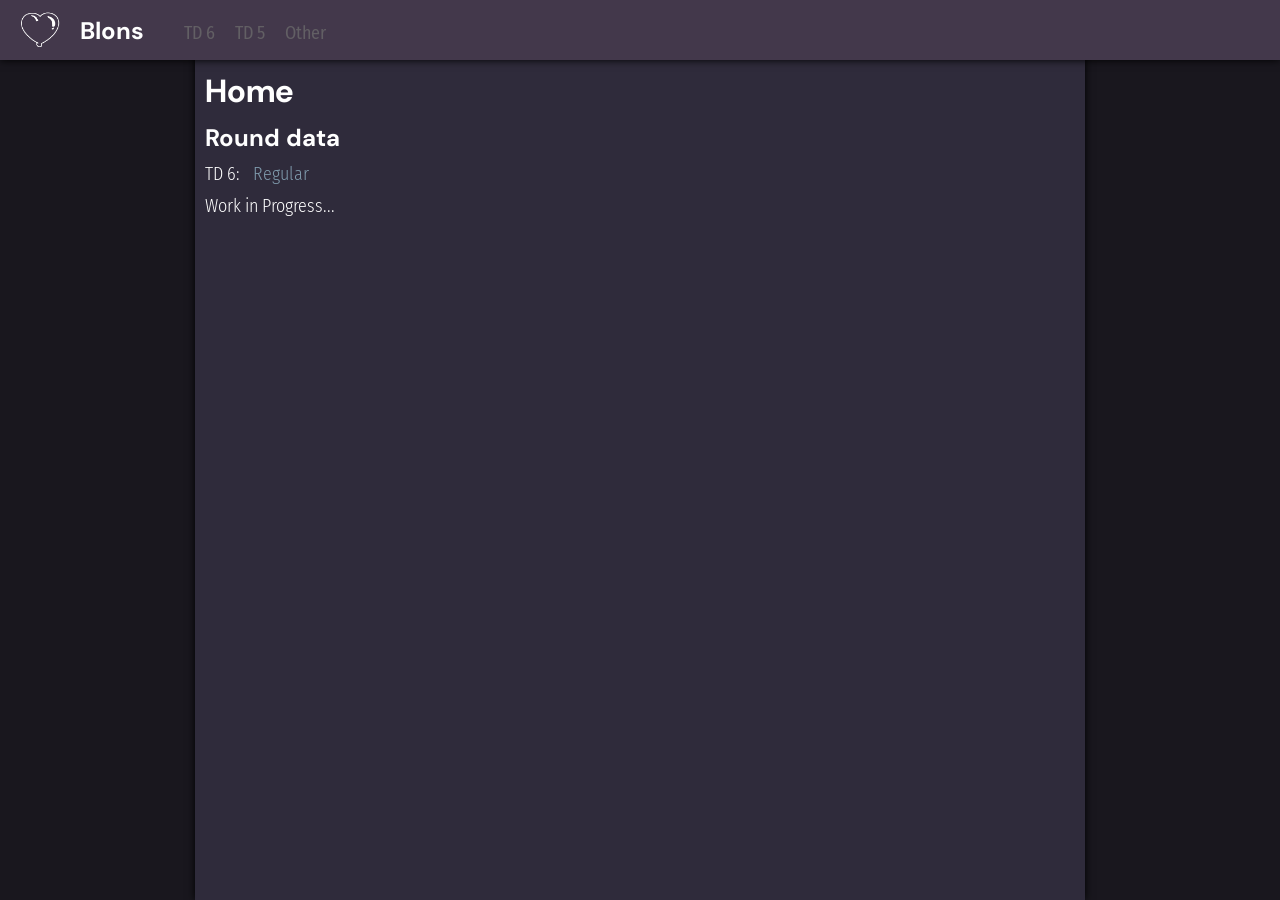
==== index.html @ eaadc0d8 "Update 5" ====
<!DOCTYPE html>
<html lang="en">
<head>
    <meta charset="UTF-8">
    <meta http-equiv="X-UA-Compatible" content="IE=edge">
    <meta name="viewport" content="width=device-width, initial-scale=1.0">
    <title>Home - Blons</title>
    <link rel="shortcut icon" href="/img/favicon.ico" type="image/x-icon">
    <link rel="stylesheet" href="/style.css">
    <!-- <link rel="preconnect" href="https://fonts.googleapis.com">
    <link rel="preconnect" href="https://fonts.gstatic.com" crossorigin> -->
    <link href="https://fonts.googleapis.com/css2?family=DM+Sans:wght@400;700&family=Fira+Mono&family=Fira+Sans+Condensed:wght@300&display=swap" rel="stylesheet">
    <link href="https://fonts.googleapis.com/icon?family=Material+Icons" rel="stylesheet">
</head>
<body class="dark">
    <nav>
        <a href="/" id="logo"></a>
        <a href="/" id="title">Blons</a>
        <a id="separator" class="navbar locked">TD 6</a>
        <a class="navbar locked">TD 5</a>
        <a class="navbar locked">Other</a>
        <a id="themebutton" class="navbar theme">
            <span class="material-icons">
                dark_mode
            </span>
        </a>
        <div id="themeselector" class="hideselector">
            <button id="closemenu">
                Close menu
            </button>
            <button id="darktheme">
                Dark theme
            </button>
            <button id="lighttheme">
                Light theme
            </button>
            <button id="contrasttheme">
                High contrast theme
            </button>
        </div>
    </nav>
    <script src="/dark.js"></script>
    <main>
        <h1>Home</h1>
        <h2>Round data</h2>
        <p>TD 6: &nbsp; <a href="/td6/regular">Regular</a></p>
        <p>Work in Progress...</p>
        <!-- <footer></footer> -->
    </main>
    <!-- <script src="/span.js"></script> -->
</body>
</html>
---- style.css ----
/* Generic */

:root {
    --navheight: 60px;
    --tilemin: 100px;
}

.dark {
    --bg1: #19171E;
    --bg2: #2f2b3b;
    --bg3: #43384b;
    --item: #43384b;
    --text: white;
    --title: white;
    --locked: #625f64;
    --link: #7F9AAC;
    --shadow: black;
    --shadow-soft: #19171E;
    --red: #E55B5B;
    --detail: #43384b;
    --main-shadow: 8px;
    --soft-shadow: 6px;
    --icon-filter: none;
    --hcborder: none;
}

.light {
    --bg1: #ccc;
    --bg2: #eee;
    --bg3: #d7c2e5;
    --item: white;
    --text: #545454;
    --title: #545454;
    --locked: #625f64;
    --link: #466478;
    --shadow: black;
    --shadow-soft: grey;
    --red: #E55B5B;
    --detail: #bbb;
    --main-shadow: 8px;
    --soft-shadow: 6px;
    --icon-filter: brightness(0.333);
    --hcborder: none;
}

.contrast {
    --bg1: white;
    --bg2: white;
    --bg3: #19171E;
    --item: white;
    --text: black;
    --title: white;
    --locked: #f55;
    --link: #466478;
    --shadow: black;
    --shadow-soft: grey;
    --red: #E55B5B;
    --detail: #444;
    --main-shadow: 0px;
    --soft-shadow: 0px;
    --icon-filter: none;
    --hcborder: 2px;
}

body {
    background-color: var(--bg1);
    margin: 0;
}

/* Navbar */

@keyframes color-rotate {
    from {
        filter: hue-rotate(0deg);
    }

    to {
        filter: hue-rotate(360deg);
    }
}

nav {
    width: 100%;
    height: var(--navheight);
    background-color: var(--bg3);
    box-shadow: 0 0 var(--main-shadow) var(--shadow);
    z-index: 999;
    position: fixed;
    display: flex;
    align-items: center;
}

nav > a {
    text-decoration: none;
}

#logo {
    height: 40px;
    width: 40px;
    margin: 0 20px;
    background-image: url(img/logo.png);
    filter: var(--icon-filter);
    background-size: 40px;
}

#logo:hover {
    background-image: url(img/logo_color.png);
    animation: color-rotate 6s linear 0ms infinite;
}

#title {
    font-family: 'DM Sans', sans-serif;
    font-weight: 700;
    font-size: x-large;
    margin: 0 40px 0 0;
    text-decoration: none;
    color: var(--title);
}

#title:hover, nav > a:hover {
    text-decoration: underline;
}

nav > a {
    font-size: large;
    margin: 5px 20px 0 0;
    font-family: 'Fira Sans Condensed', sans-serif;
    color: var(--title);
    cursor: pointer;
}

#separator {
    margin-left: auto;
}

.locked {
    cursor: not-allowed;
    color: var(--locked);
}

#themebutton {
    user-select: none;
}

#themeselector {
    position: absolute;
    width: 300px;
    height: 200px;
    top: calc(20px + var(--navheight));
    right: 20px;
    background-color: var(--bg3);
    z-index: 2;
    border-radius: 6px;
    box-shadow: 0 0 var(--soft-shadow) var(--shadow-soft);
    display: flex;
    flex-direction: column;
    outline: solid var(--hcborder) var(--bg3);
}

#themeselector * {
    font-family: 'Fira Sans Condensed', sans-serif;
    font-weight: 300;
    color: var(--text);
    font-size: large;
}

#themeselector > button {
    width: 100%;
    height: 25%;
    display: flex;
    justify-content: center;
    align-items: center;
    border: 0;
    cursor: pointer;
}

#themeselector > button > p {
    margin: 0;
    vertical-align: middle;
}

#closemenu {
    background-color: #E55B5B;
    color: var(--text);
    border-top-right-radius: 6px;
    border-top-left-radius: 6px;
}

#darktheme {
    background-color: #43384b;
    color: white;
}

#lighttheme {
    background-color: #eee;
    color: #545454;
}

#contrasttheme {
    background-color: white;
    color: black;
    border-bottom-right-radius: 6px;
    border-bottom-left-radius: 6px;
}

.hideselector {
    opacity: 0;
}

.showselector {
    opacity: 1;
}

/* Body */

main {
    padding-top: var(--navheight);
    width: min(890px, 100%);
    margin: auto;
    background-color: var(--bg2);
    box-shadow: 0 0 var(--main-shadow) var(--shadow);
    min-height: calc(100vh - var(--navheight));
    display: flex;
    flex-direction: column;
    outline: solid var(--hcborder) var(--bg3);
}

main * {
    font-family: 'Fira Sans Condensed', sans-serif;
    font-weight: 300;
    color: var(--text);
    font-size: large;
}

h1, h2, .detail {
    margin: 0;
    padding: 10px;
    padding-bottom: 0;
    font-family: 'DM Sans', sans-serif;
    font-weight: 700;
    font-size: xx-large;
}

h2, .detail {
    font-size: x-large;
}

.detail {
    color: var(--detail);
}

p {
    margin: 10px 10px 0 10px;
}

a {
    color: var(--link);
    text-decoration: none;
}

a:hover {
    text-decoration: underline dotted;
}

.list {
    display: flex;
    gap: 10px;
    padding: 10PX;
    flex-wrap: wrap;
}

.item {
    display: flex;
    flex-direction: row;
    justify-content: center;
    align-items: center;
    gap: 10px;
    width: 100%;
    height: 60px;
    border-radius: 6px;
    box-shadow: 0 0 var(--soft-shadow) var(--shadow-soft);
    background: var(--item);
    background-size: 300px;
    outline: solid var(--hcborder) var(--bg3);
}

.item * {
    user-select: none;
    pointer-events: none;
}

.item > h3 {
    font-size: medium;
    text-align: center;
    margin: 0;
    margin-right: 15px;
}

.item > img {
    /* height: 40px; */
    margin: 0;
    margin-left: 15px;
    color: var(--red);
}

.first {
    outline: solid 1px var(--red);
}

/* Footer */

footer {
    background-color: var(--item);
    height: 40px;
    margin-top: auto;
    display: flex;
    justify-content: center;
    align-items: center;
    gap: 30px;
}

footer > a {
    font-size: large;
    margin: 0;
    font-family: 'Fira Sans Condensed', sans-serif;
    color: var(--link);
}

.disabled {
    color: var(--text);
}

/* Extra */

.gallery > img {
    margin-left: 10px;
    margin-right: auto;
}

#scrollbutton {
    display: none;
    position: fixed;
    padding: 0;
    top: 80px;
    right: calc(50% - 15px);
    width: 30px;
    height: 30px;
    border-radius: 20px;
    background-color: var(--item);
    border: 0;
    cursor: pointer;
    font-size: large;
    font-family: 'Fira Sans Condensed', sans-serif;
    text-align: center;
    color: var(--text);
    box-shadow: 0 0 var(--soft-shadow) var(--shadow-soft);
    outline: solid var(--hcborder) var(--bg3);
}

#warning {
    display: none;
    position: fixed;
    padding: 0;
    bottom: 20px;
    right: 20px;
    width: 250px;
    height: fit-content;
    background-color: var(--red);
    box-shadow: 0 0 var(--soft-shadow) var(--shadow-soft);
    border-radius: 6px;
    padding: 10px;
    outline: solid var(--hcborder) var(--bg3);
}

.first:hover > #warning {
    display: block;
}

#scrollbutton > span {
    padding-top: 3px;
}

@keyframes popup {
    from {top: 40px; opacity: 1; visibility: visible;}
    to {top: 80px; opacity: 1; visibility: visible;}
}

.popup {
    animation: popup 50ms ease-out;
}

@keyframes popdown {
    from {top: 80px; opacity: 1; visibility: visible;}
    to {top: 40px; opacity: 0; visibility: hidden;}
}

.popdown {
    animation: popdown 100ms ease-in;
}

/* Resizing */

@media only screen and (max-width: 190px) {
    #logo {
        width: 0;
    }

    .first:hover > #warning {
        display: none;
    }
}

@media only screen and (max-width: 350px) {
    .navbar {
        display: none;
    }
}

@media only screen and (max-width: 530px) {
    #warning {
        width: calc(100% - 60px);
    }

    #themeselector {
        width: calc(100% - 40px);
    }
}

@media only screen and (min-width: calc(110px*2 + 30px)) {
    .list > * {
        width: calc((100% - 10px) / 2);
    }
}

@media only screen and (min-width: calc(110px*3 + 40px)) {
    .list > * {
        width: calc((100% - 20px) / 3);
    }
}

@media only screen and (min-width: calc(120px*4 + 50px)) {
    .list > * {
        width: calc((100% - 30px) / 4);
    }
}

@media only screen and (min-width: calc(120px*5 + 60px)) {
    .list > * {
        width: calc((100% - 40px) / 5);
    }
}

@media only screen and (min-width: calc(120px*6 + 70px)) {
    .list > * {
        width: calc((100% - 50px) / 6);
    }
}

@media only screen and (min-width: 890px) {
    .list > * {
        width: calc((100% - 61px) / 7);
    }

    .item {
        background-size: 400px;
    }

    nav > a:last-child {
        margin-right: 0;
    }

    #separator {
        margin-left: 0;
    }

    #themeselector {
        left: 20px;
    }

    footer {
        gap: 20px;
    }
}
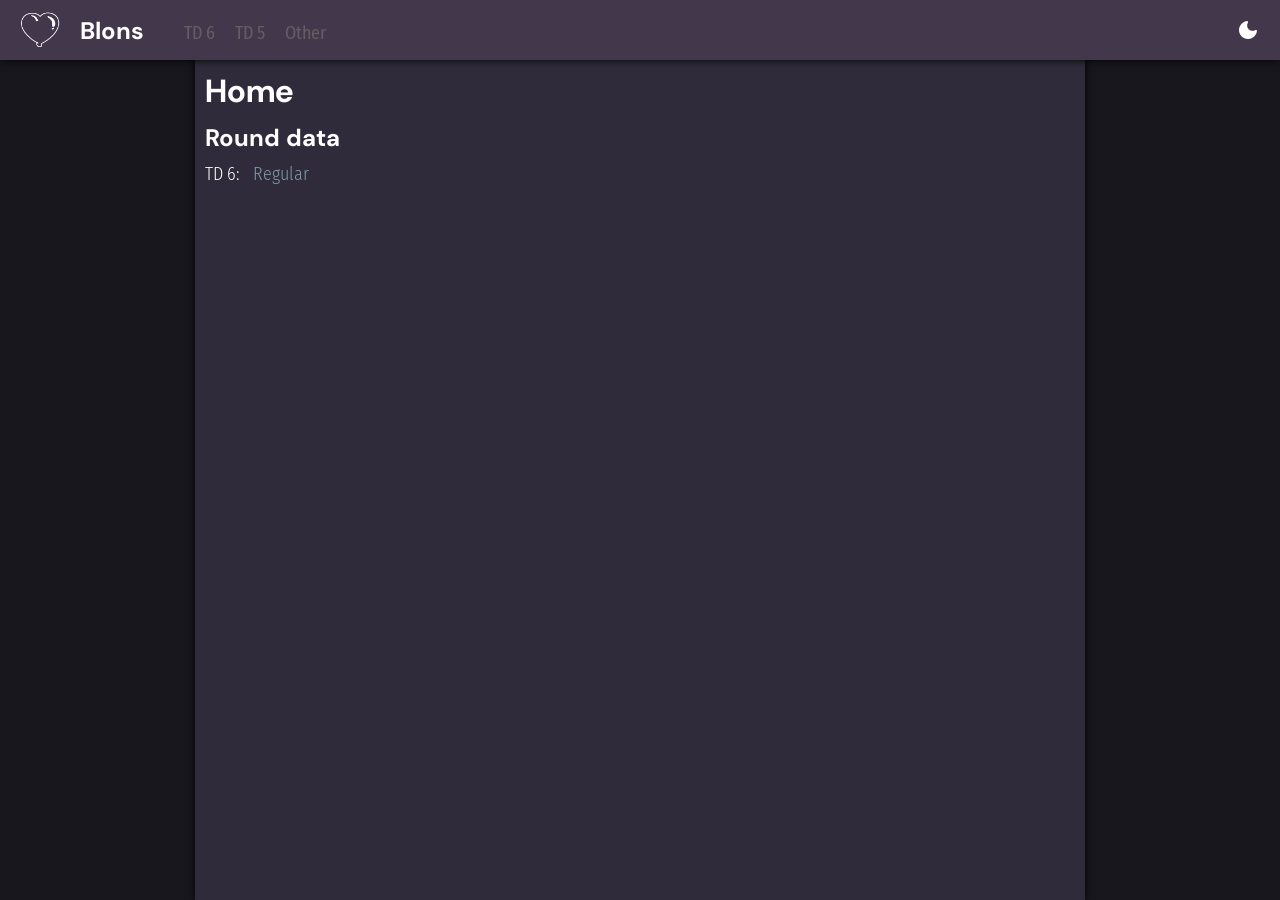
==== commit 813b617f: "Update 5 Hotfix 1" ====
--- a/index.html
+++ b/index.html
@@ -10,7 +10,7 @@
     <!-- <link rel="preconnect" href="https://fonts.googleapis.com">
     <link rel="preconnect" href="https://fonts.gstatic.com" crossorigin> -->
     <link href="https://fonts.googleapis.com/css2?family=DM+Sans:wght@400;700&family=Fira+Mono&family=Fira+Sans+Condensed:wght@300&display=swap" rel="stylesheet">
-    <link href="https://fonts.googleapis.com/icon?family=Material+Icons" rel="stylesheet">
+    <link href="https://fonts.googleapis.com/icon?family=Material+Icons+Round" rel="stylesheet">
 </head>
 <body class="dark">
     <nav>
@@ -20,7 +20,7 @@
         <a class="navbar locked">TD 5</a>
         <a class="navbar locked">Other</a>
         <a id="themebutton" class="navbar theme">
-            <span class="material-icons">
+            <span id="themeicon" class="material-icons-round">
                 dark_mode
             </span>
         </a>
@@ -44,9 +44,12 @@
         <h1>Home</h1>
         <h2>Round data</h2>
         <p>TD 6: &nbsp; <a href="/td6/regular">Regular</a></p>
-        <p>Work in Progress...</p>
         <!-- <footer></footer> -->
     </main>
-    <!-- <script src="/span.js"></script> -->
+    <button id="scrollbutton" class="popdown" onclick="goTop()">
+        <span class="material-icons-round">expand_less</span>
+    </button>
+    <script src="/span.js"></script>
+    <script src="/top.js"></script>
 </body>
 </html>
--- a/style.css
+++ b/style.css
@@ -152,7 +152,7 @@
     z-index: 2;
     border-radius: 6px;
     box-shadow: 0 0 var(--soft-shadow) var(--shadow-soft);
-    display: flex;
+    /* display: flex; */
     flex-direction: column;
     outline: solid var(--hcborder) var(--bg3);
 }
@@ -204,11 +204,15 @@
 }
 
 .hideselector {
-    opacity: 0;
+    display: none;
 }
 
 .showselector {
-    opacity: 1;
+    display: flex;
+}
+
+#menubutton {
+    display: none;
 }
 
 /* Body */
@@ -401,17 +405,19 @@
 /* Resizing */
 
 @media only screen and (max-width: 190px) {
-    #logo {
-        width: 0;
-    }
-
     .first:hover > #warning {
         display: none;
     }
 }
 
-@media only screen and (max-width: 350px) {
+@media only screen and (max-width: 270px) {
     .navbar {
+        display: none;
+    }
+}
+
+@media only screen and (max-width: 290px) {
+    #themeicon {
         display: none;
     }
 }
@@ -426,6 +432,70 @@
     }
 }
 
+/* @media only screen and (max-width: 400px) {
+    nav {
+        height: 100%;
+        width: 75%;
+        flex-direction: column;
+        align-items: flex-start;
+        display: none;
+    }
+
+    #title, nav > a {
+        margin: 0;
+        margin-left: 20px;
+        margin-top: 10px;
+        font-size: x-large;
+    }
+
+    #title {
+        font-size: xx-large;
+    }
+
+    #logo {
+        display: none;
+    }
+
+    #separator {
+        margin-left: 20px;
+    }
+
+    #themebutton {
+        margin-top: auto;
+        margin-bottom: 10px;
+    }
+
+    #themeselector {
+        width: calc(100vw - 60px);
+        left: 30px;
+        bottom: calc((100vh - 200px) / 2);
+        top: auto;
+    }
+
+    #menubutton {
+        width: 100%;
+        height: var(--navheight);
+        background-color: var(--bg3);
+        box-shadow: 0 0 var(--main-shadow) var(--shadow);
+        z-index: 999;
+        position: fixed;
+        display: flex;
+        align-items: center;
+    }
+
+    #menubutton > span {
+        margin-left: 20px;
+        color: var(--title);
+        font-size: xx-large;
+    }
+} */
+
+@media only screen and (max-width: 400px) {
+    #title {
+        display: none;
+    }
+}
+
 @media only screen and (min-width: calc(110px*2 + 30px)) {
     .list > * {
         width: calc((100% - 10px) / 2);
@@ -473,8 +543,8 @@
         margin-left: 0;
     }
 
-    #themeselector {
-        left: 20px;
+    #themebutton {
+        margin-left: auto;
     }
 
     footer {
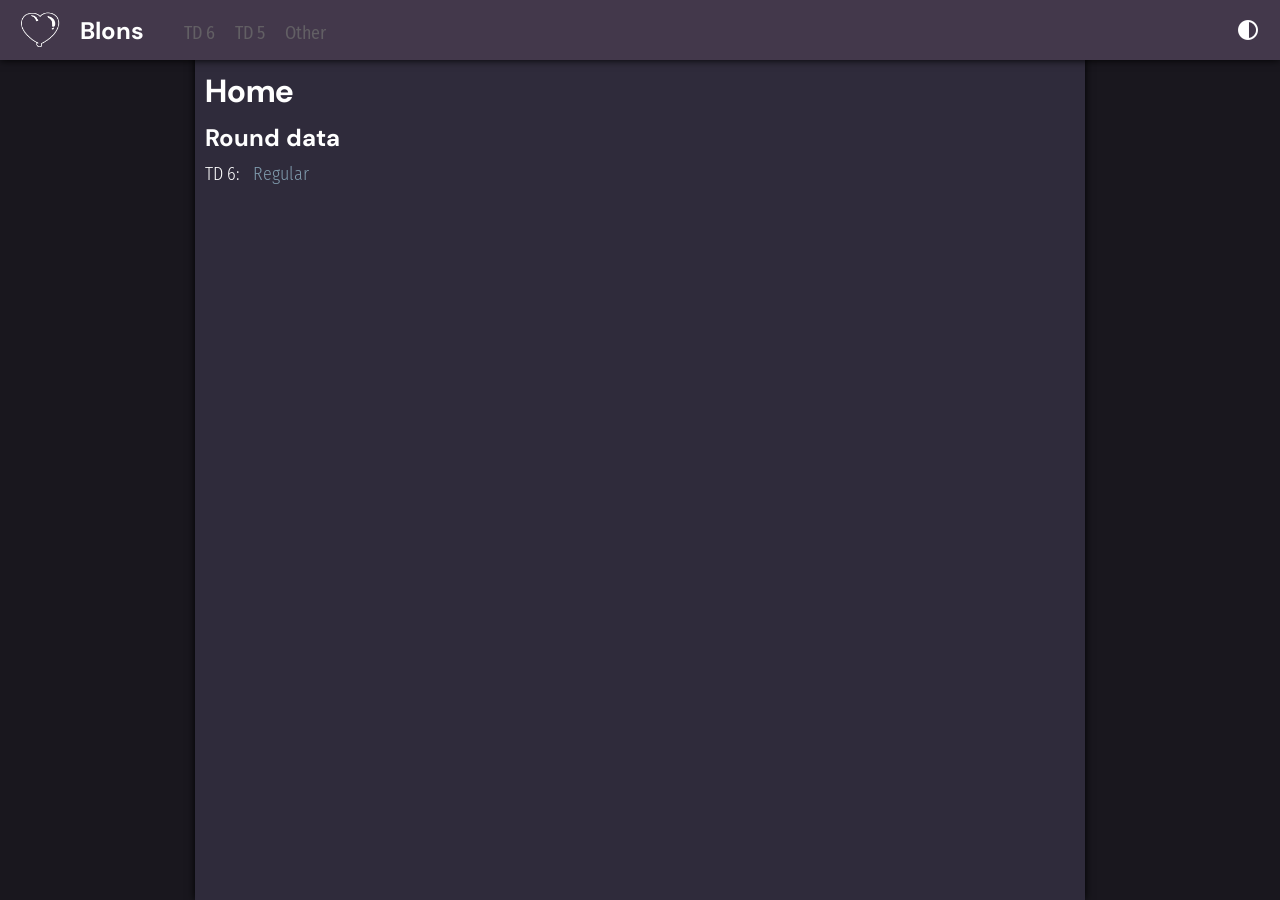
==== commit a76cda77: "Update 7" ====
--- a/index.html
+++ b/index.html
@@ -7,8 +7,8 @@
     <title>Home - Blons</title>
     <link rel="shortcut icon" href="/img/favicon.ico" type="image/x-icon">
     <link rel="stylesheet" href="/style.css">
-    <!-- <link rel="preconnect" href="https://fonts.googleapis.com">
-    <link rel="preconnect" href="https://fonts.gstatic.com" crossorigin> -->
+    <link rel="preconnect" href="https://fonts.googleapis.com">
+    <link rel="preconnect" href="https://fonts.gstatic.com" crossorigin>
     <link href="https://fonts.googleapis.com/css2?family=DM+Sans:wght@400;700&family=Fira+Mono&family=Fira+Sans+Condensed:wght@300&display=swap" rel="stylesheet">
     <link href="https://fonts.googleapis.com/icon?family=Material+Icons+Round" rel="stylesheet">
 </head>
@@ -21,7 +21,7 @@
         <a class="navbar locked">Other</a>
         <a id="themebutton" class="navbar theme">
             <span id="themeicon" class="material-icons-round">
-                dark_mode
+                contrast
             </span>
         </a>
         <div id="themeselector" class="hideselector">
--- a/style.css
+++ b/style.css
@@ -21,45 +21,70 @@
     --main-shadow: 8px;
     --soft-shadow: 6px;
     --icon-filter: none;
-    --hcborder: none;
+    --border: none;
+    --hcborder: 0px;
+    --blackfilter: none;
+    --font: 'Fira Sans Condensed';
 }
 
 .light {
     --bg1: #ccc;
     --bg2: #eee;
-    --bg3: #d7c2e5;
+    --bg3: #43384b;
     --item: white;
     --text: #545454;
-    --title: #545454;
+    --title: white;
     --locked: #625f64;
     --link: #466478;
     --shadow: black;
     --shadow-soft: grey;
-    --red: #E55B5B;
+    --red: #E57272;
     --detail: #bbb;
     --main-shadow: 8px;
     --soft-shadow: 6px;
-    --icon-filter: brightness(0.333);
-    --hcborder: none;
+    --icon-filter: none;
+    --border: none;
+    --hcborder: 0px;
+    --blackfilter: none;
+    --font: 'Fira Sans Condensed';
 }
 
 .contrast {
-    --bg1: white;
-    --bg2: white;
-    --bg3: #19171E;
-    --item: white;
-    --text: black;
+    --bg1: black;
+    --bg2: black;
+    --bg3: black;
+    --item: black;
+    --text: white;
     --title: white;
-    --locked: #f55;
-    --link: #466478;
-    --shadow: black;
-    --shadow-soft: grey;
-    --red: #E55B5B;
-    --detail: #444;
+    --locked: blue;
+    --link: yellow;
+    --shadow: none;
+    --shadow-soft: none;
+    --red: red;
+    --detail: white;
     --main-shadow: 0px;
     --soft-shadow: 0px;
     --icon-filter: none;
+    --border: white;
     --hcborder: 2px;
+    --blackfilter: brightness(2.0);
+    --font: 'DM Sans';
+}
+
+.mothership {
+    --bg1: #040001;
+    --bg2: #040001;
+    --bg3: #040001;
+    --item: #040001;
+    --text: #fbf7c8;
+    --title: #fbf7c8;
+    --detail: #fbf7c8;
+    --border: #fbf7c8;
+    --locked: #f02e25;
+    --link: #f02e25;
+    --red: #f02e25;
+    --hcborder: 1px;
+    --icon-filter: sepia(1) saturate(3.6);
 }
 
 body {
@@ -88,6 +113,7 @@
     position: fixed;
     display: flex;
     align-items: center;
+    outline: solid var(--hcborder) var(--border);
 }
 
 nav > a {
@@ -101,6 +127,7 @@
     background-image: url(img/logo.png);
     filter: var(--icon-filter);
     background-size: 40px;
+    font-size: 0;
 }
 
 #logo:hover {
@@ -124,7 +151,7 @@
 nav > a {
     font-size: large;
     margin: 5px 20px 0 0;
-    font-family: 'Fira Sans Condensed', sans-serif;
+    font-family: var(--font), sans-serif;
     color: var(--title);
     cursor: pointer;
 }
@@ -136,6 +163,10 @@
 .locked {
     cursor: not-allowed;
     color: var(--locked);
+}
+
+.locked:hover {
+    text-decoration: underline dashed;
 }
 
 #themebutton {
@@ -152,13 +183,12 @@
     z-index: 2;
     border-radius: 6px;
     box-shadow: 0 0 var(--soft-shadow) var(--shadow-soft);
-    /* display: flex; */
     flex-direction: column;
-    outline: solid var(--hcborder) var(--bg3);
+    outline: solid var(--hcborder) var(--border);
 }
 
 #themeselector * {
-    font-family: 'Fira Sans Condensed', sans-serif;
+    font-family: var(--font), sans-serif;
     font-weight: 300;
     color: var(--text);
     font-size: large;
@@ -180,7 +210,7 @@
 }
 
 #closemenu {
-    background-color: #E55B5B;
+    background-color: var(--red);
     color: var(--text);
     border-top-right-radius: 6px;
     border-top-left-radius: 6px;
@@ -197,8 +227,8 @@
 }
 
 #contrasttheme {
-    background-color: white;
-    color: black;
+    background-color: black;
+    color: white;
     border-bottom-right-radius: 6px;
     border-bottom-left-radius: 6px;
 }
@@ -226,11 +256,11 @@
     min-height: calc(100vh - var(--navheight));
     display: flex;
     flex-direction: column;
-    outline: solid var(--hcborder) var(--bg3);
+    outline: solid var(--hcborder) var(--border);
 }
 
 main * {
-    font-family: 'Fira Sans Condensed', sans-serif;
+    font-family: var(--font), sans-serif;
     font-weight: 300;
     color: var(--text);
     font-size: large;
@@ -263,7 +293,7 @@
 }
 
 a:hover {
-    text-decoration: underline dotted;
+    text-decoration: underline;
 }
 
 .list {
@@ -278,14 +308,13 @@
     flex-direction: row;
     justify-content: center;
     align-items: center;
-    gap: 10px;
     width: 100%;
     height: 60px;
     border-radius: 6px;
     box-shadow: 0 0 var(--soft-shadow) var(--shadow-soft);
     background: var(--item);
     background-size: 300px;
-    outline: solid var(--hcborder) var(--bg3);
+    outline: solid var(--hcborder) var(--border);
 }
 
 .item * {
@@ -297,18 +326,20 @@
     font-size: medium;
     text-align: center;
     margin: 0;
-    margin-right: 15px;
-}
-
-.item > img {
-    /* height: 40px; */
+    margin-left: 5px;
+}
+
+.item img {
     margin: 0;
-    margin-left: 15px;
     color: var(--red);
 }
 
 .first {
-    outline: solid 1px var(--red);
+    outline: solid max(var(--hcborder), 1px) var(--red);
+}
+
+.black img {
+    filter: var(--blackfilter);
 }
 
 /* Footer */
@@ -326,12 +357,49 @@
 footer > a {
     font-size: large;
     margin: 0;
-    font-family: 'Fira Sans Condensed', sans-serif;
+    font-family: var(--font), sans-serif;
     color: var(--link);
 }
 
-.disabled {
-    color: var(--text);
+/* Floatmenu */
+
+.floatmenu {
+    display: none;
+    position: fixed;
+    padding: 0;
+    bottom: 20px;
+    right: 20px;
+    width: fit-content;
+    height: fit-content;
+    background-color: var(--item);
+    box-shadow: 0 0 var(--soft-shadow) var(--shadow-soft);
+    border-radius: 6px;
+    padding: 10px;
+    outline: solid var(--hcborder) var(--border);
+    z-index: 999;
+}
+
+.item:hover > .floatmenu {
+    display: flex;
+    flex-direction: column;
+}
+
+.floattitlediv {
+    display: flex;
+    align-items: center;
+    margin: auto;
+}
+
+.floattitle {
+    margin: 0 0 0 10px;
+    font-family: 'DM Sans', sans-serif;
+    font-weight: 700;
+    font-size: x-large;
+}
+
+.floattext {
+    margin-top: 10px;
+    white-space: pre;
 }
 
 /* Extra */
@@ -354,30 +422,11 @@
     border: 0;
     cursor: pointer;
     font-size: large;
-    font-family: 'Fira Sans Condensed', sans-serif;
+    font-family: var(--font), sans-serif;
     text-align: center;
     color: var(--text);
     box-shadow: 0 0 var(--soft-shadow) var(--shadow-soft);
-    outline: solid var(--hcborder) var(--bg3);
-}
-
-#warning {
-    display: none;
-    position: fixed;
-    padding: 0;
-    bottom: 20px;
-    right: 20px;
-    width: 250px;
-    height: fit-content;
-    background-color: var(--red);
-    box-shadow: 0 0 var(--soft-shadow) var(--shadow-soft);
-    border-radius: 6px;
-    padding: 10px;
-    outline: solid var(--hcborder) var(--bg3);
-}
-
-.first:hover > #warning {
-    display: block;
+    outline: solid var(--hcborder) var(--border);
 }
 
 #scrollbutton > span {
@@ -404,12 +453,6 @@
 
 /* Resizing */
 
-@media only screen and (max-width: 190px) {
-    .first:hover > #warning {
-        display: none;
-    }
-}
-
 @media only screen and (max-width: 270px) {
     .navbar {
         display: none;
@@ -423,74 +466,12 @@
 }
 
 @media only screen and (max-width: 530px) {
-    #warning {
-        width: calc(100% - 60px);
-    }
-
     #themeselector {
         width: calc(100% - 40px);
     }
 }
 
-/* @media only screen and (max-width: 400px) {
-    nav {
-        height: 100%;
-        width: 75%;
-        flex-direction: column;
-        align-items: flex-start;
-        display: none;
-    }
-
-    #title, nav > a {
-        margin: 0;
-        margin-left: 20px;
-        margin-top: 10px;
-        font-size: x-large;
-    }
-
-    #title {
-        font-size: xx-large;
-    }
-
-    #logo {
-        display: none;
-    }
-
-    #separator {
-        margin-left: 20px;
-    }
-
-    #themebutton {
-        margin-top: auto;
-        margin-bottom: 10px;
-    }
-
-    #themeselector {
-        width: calc(100vw - 60px);
-        left: 30px;
-        bottom: calc((100vh - 200px) / 2);
-        top: auto;
-    }
-
-    #menubutton {
-        width: 100%;
-        height: var(--navheight);
-        background-color: var(--bg3);
-        box-shadow: 0 0 var(--main-shadow) var(--shadow);
-        z-index: 999;
-        position: fixed;
-        display: flex;
-        align-items: center;
-    }
-
-    #menubutton > span {
-        margin-left: 20px;
-        color: var(--title);
-        font-size: xx-large;
-    }
-} */
-
-@media only screen and (max-width: 400px) {
+@media only screen and (max-width: 420px) {
     #title {
         display: none;
     }
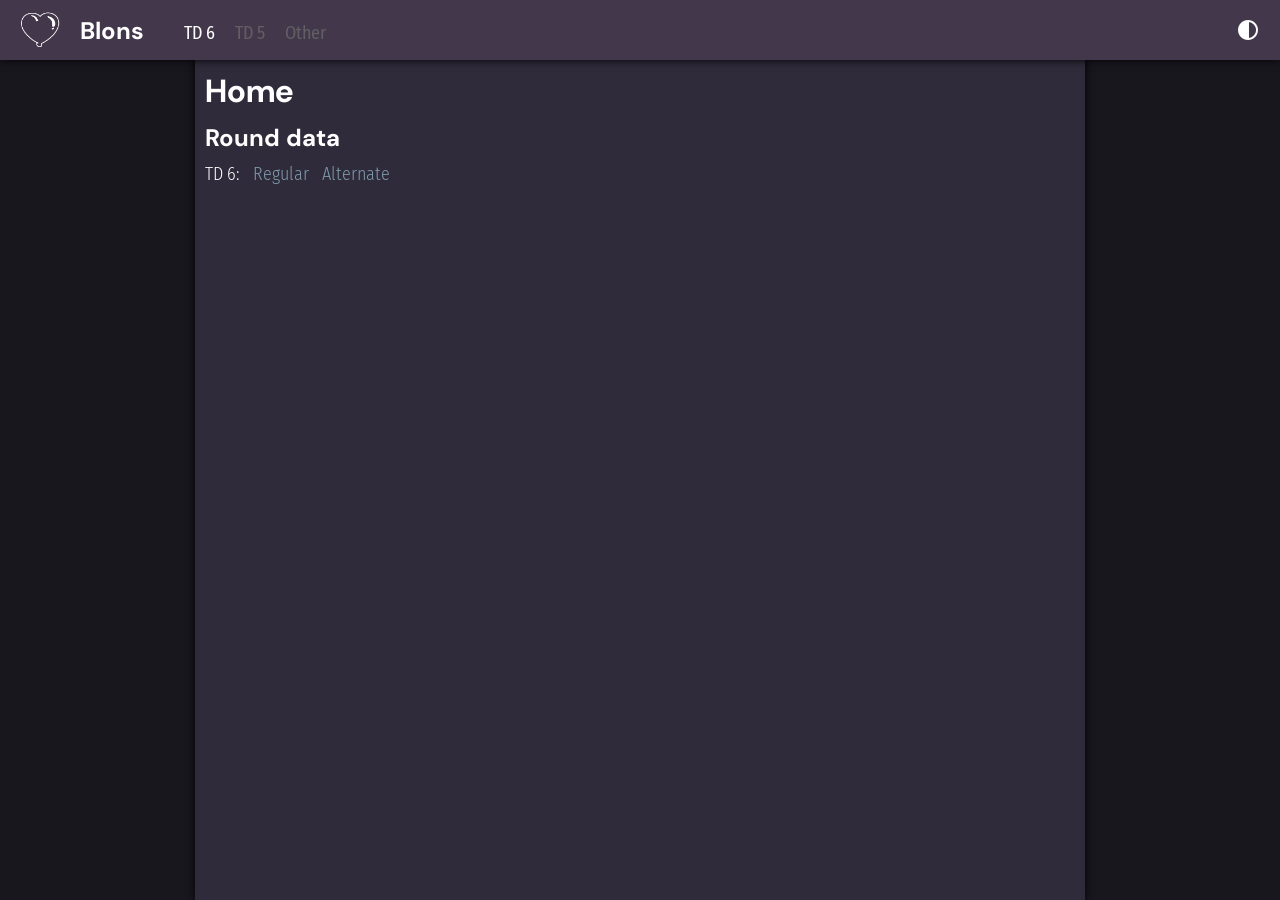
==== commit 1a1829d8: "Update 9" ====
--- a/index.html
+++ b/index.html
@@ -16,7 +16,7 @@
     <nav>
         <a href="/" id="logo"></a>
         <a href="/" id="title">Blons</a>
-        <a id="separator" class="navbar locked">TD 6</a>
+        <a id="separator" class="navbar" href="/td6">TD 6</a>
         <a class="navbar locked">TD 5</a>
         <a class="navbar locked">Other</a>
         <a id="themebutton" class="navbar theme">
@@ -43,7 +43,7 @@
     <main>
         <h1>Home</h1>
         <h2>Round data</h2>
-        <p>TD 6: &nbsp; <a href="/td6/regular">Regular</a></p>
+        <p>TD 6: &nbsp; <a href="/td6/regular">Regular</a> &nbsp; <a href="/td6/alternate">Alternate</a></p>
         <!-- <footer></footer> -->
     </main>
     <button id="scrollbutton" class="popdown" onclick="goTop()">
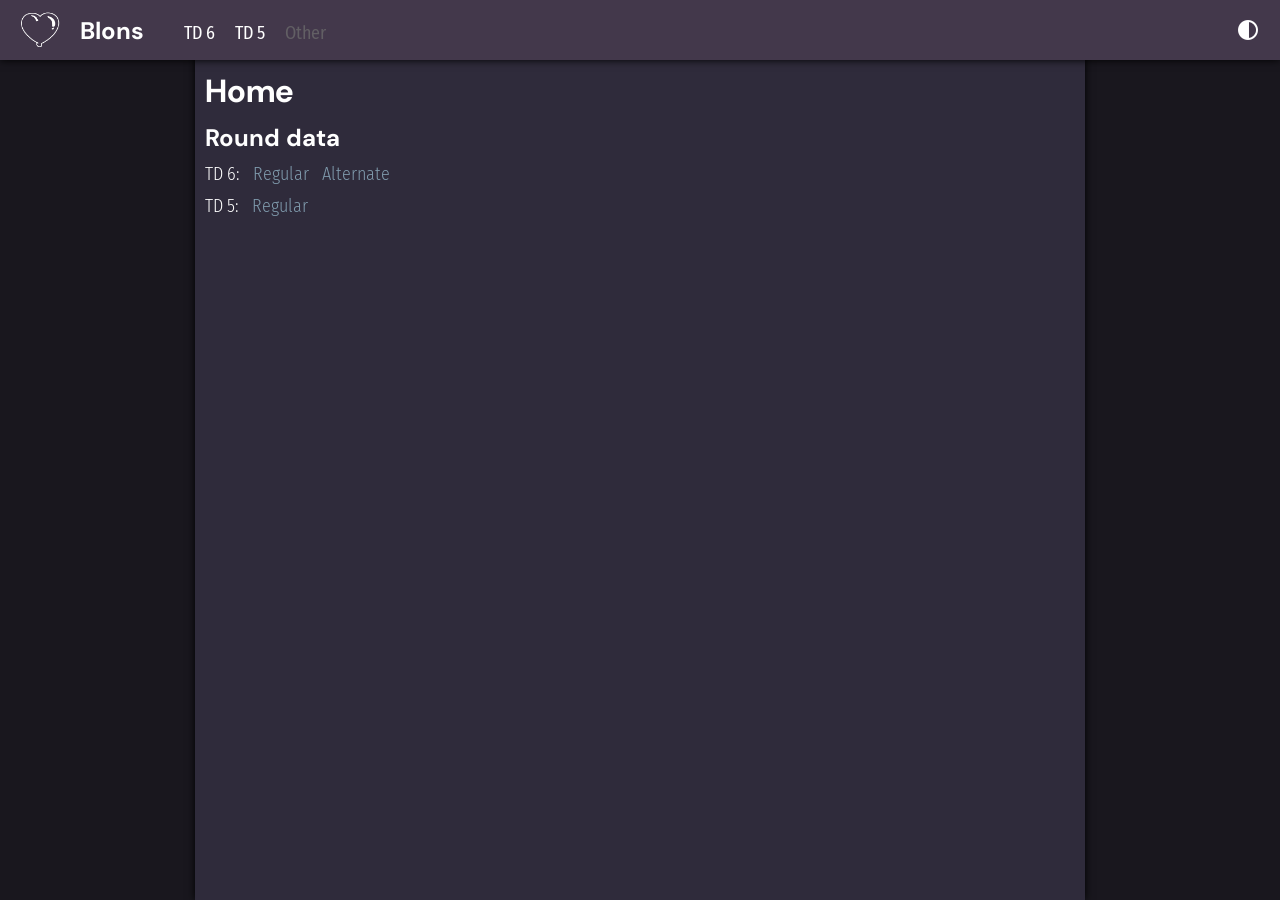
==== commit 886522a0: "Update 10" ====
--- a/index.html
+++ b/index.html
@@ -14,17 +14,83 @@
 </head>
 <body class="dark">
     <nav>
-        <a href="/" id="logo"></a>
+        <a href="/" id="logo">Title Logo</a>
         <a href="/" id="title">Blons</a>
         <a id="separator" class="navbar" href="/td6">TD 6</a>
-        <a class="navbar locked">TD 5</a>
+        <a class="navbar" href="/td5">TD 5</a>
         <a class="navbar locked">Other</a>
         <a id="themebutton" class="navbar theme">
             <span id="themeicon" class="material-icons-round">
                 contrast
             </span>
         </a>
-        <div id="themeselector" class="hideselector">
+    </nav>
+    <div id="overlay" class="hideselector">
+        <div id="themeselector">
+            <h2 id="themetitle">Themes</h2>
+            <div>
+                <button id="darktheme">
+                    <div class="display">
+                        <div class="mininav"></div>
+                        <div class="minimain">
+                            <div class="minitext"></div>
+                        </div>
+                    </div>
+                    Dark
+                </button>
+                <button id="lighttheme">
+                    <div class="display">
+                        <div class="mininav"></div>
+                        <div class="minimain">
+                            <div class="minitext"></div>
+                        </div>
+                    </div>
+                    Light
+                </button>
+                <button id="carbontheme">
+                    <div class="display">
+                        <div class="mininav"></div>
+                        <div class="minimain">
+                            <div class="minitext"></div>
+                        </div>
+                    </div>
+                    Carbon
+                </button>
+                <button id="foresttheme">
+                    <div class="display">
+                        <div class="mininav"></div>
+                        <div class="minimain">
+                            <div class="minitext"></div>
+                        </div>
+                    </div>
+                    <p>Everforest <a href="https://github.com/sainnhe/everforest">?</a></p>
+                </button>
+                <button id="contrasttheme">
+                    <div class="display">
+                        <div class="mininav"></div>
+                        <div class="minimain">
+                            <div class="minitext"></div>
+                        </div>
+                    </div>
+                    High contrast
+                </button>
+                <button id="mothershiptheme" style="display: none;">
+                    <div class="display">
+                        <div class="mininav"></div>
+                        <div class="minimain">
+                            <div class="minitext"></div>
+                        </div>
+                    </div>
+                    Mothership
+                </button>
+            </div>
+            <button id="closemenu">
+                Close menu
+            </button>
+        </div>
+    </div>
+    <div id="overlay" class="hideselector">
+        <div id="themeselector">
             <button id="closemenu">
                 Close menu
             </button>
@@ -38,12 +104,13 @@
                 High contrast theme
             </button>
         </div>
-    </nav>
+    </div>
     <script src="/dark.js"></script>
     <main>
         <h1>Home</h1>
         <h2>Round data</h2>
         <p>TD 6: &nbsp; <a href="/td6/regular">Regular</a> &nbsp; <a href="/td6/alternate">Alternate</a></p>
+        <p>TD 5: &nbsp; <a href="/td5">Regular</a></p>
         <!-- <footer></footer> -->
     </main>
     <button id="scrollbutton" class="popdown" onclick="goTop()">
--- a/style.css
+++ b/style.css
@@ -1,4 +1,8 @@
 /* Generic */
+
+/* * {
+    transition: background-color .2s, color .2s, box-shadow .2s, outline .2s;
+} */
 
 :root {
     --navheight: 60px;
@@ -17,6 +21,7 @@
     --shadow: black;
     --shadow-soft: #19171E;
     --red: #E55B5B;
+    --purple: #a25be5;
     --detail: #43384b;
     --main-shadow: 8px;
     --soft-shadow: 6px;
@@ -39,6 +44,7 @@
     --shadow: black;
     --shadow-soft: grey;
     --red: #E57272;
+    --purple: #8b72e5;
     --detail: #bbb;
     --main-shadow: 8px;
     --soft-shadow: 6px;
@@ -47,6 +53,54 @@
     --hcborder: 0px;
     --blackfilter: none;
     --font: 'Fira Sans Condensed';
+}
+
+.carbon {
+    --bg1: #111;
+    --bg2: #222;
+    --bg3: #333;
+    --item: #333;
+    --text: #bbb;
+    --title: #bbb;
+    --locked: #444;
+    --link: #7F9AAC;
+    --shadow: black;
+    --shadow-soft: #111;
+    --red: #c74747;
+    --purple: #a25be5;
+    --detail: #444;
+    --main-shadow: 8px;
+    --soft-shadow: 6px;
+    --icon-filter: none;
+    --border: none;
+    --hcborder: 0px;
+    --blackfilter: none;
+    --font: 'Fira Sans Condensed';
+    --icon-filter: brightness(0.8);
+}
+
+.forest {
+    --bg1: #2b3339;
+    --bg2: #323c41;
+    --bg3: #3a454a;
+    --item: #3a454a;
+    --text: #d3c6aa;
+    --title: #d3c6aa;
+    --locked: #7a8478;
+    --link: #7fbbb3;
+    --shadow: #25282b;
+    --shadow-soft: #2b3339;
+    --red: #e67e80;
+    --purple: #d699b6;
+    --detail: #3a454a;
+    --main-shadow: 8px;
+    --soft-shadow: 6px;
+    --icon-filter: none;
+    --border: none;
+    --hcborder: 0px;
+    --blackfilter: none;
+    --font: 'Fira Sans Condensed';
+    --icon-filter: sepia(1) saturate(5.5) hue-rotate(-45deg);
 }
 
 .contrast {
@@ -61,6 +115,7 @@
     --shadow: none;
     --shadow-soft: none;
     --red: red;
+    --purple: rgb(174, 0, 255);
     --detail: white;
     --main-shadow: 0px;
     --soft-shadow: 0px;
@@ -83,6 +138,14 @@
     --locked: #f02e25;
     --link: #f02e25;
     --red: #f02e25;
+    --purple: #108374;
+    --shadow: none;
+    --shadow-soft: none;
+    --main-shadow: 0px;
+    --soft-shadow: 0px;
+    --icon-filter: none;
+    --blackfilter: brightness(2.0);
+    --font: 'DM Sans';
     --hcborder: 1px;
     --icon-filter: sepia(1) saturate(3.6);
 }
@@ -109,7 +172,7 @@
     height: var(--navheight);
     background-color: var(--bg3);
     box-shadow: 0 0 var(--main-shadow) var(--shadow);
-    z-index: 999;
+    z-index: 2;
     position: fixed;
     display: flex;
     align-items: center;
@@ -171,20 +234,20 @@
 
 #themebutton {
     user-select: none;
+    margin-right: 20px;
 }
 
 #themeselector {
-    position: absolute;
-    width: 300px;
-    height: 200px;
-    top: calc(20px + var(--navheight));
-    right: 20px;
-    background-color: var(--bg3);
-    z-index: 2;
+    width: 600px;
+    height: fit-content;
+    background-color: var(--bg2);
+    z-index: 6;
+    display: flex;
     border-radius: 6px;
     box-shadow: 0 0 var(--soft-shadow) var(--shadow-soft);
     flex-direction: column;
     outline: solid var(--hcborder) var(--border);
+    align-items: center;
 }
 
 #themeselector * {
@@ -194,43 +257,165 @@
     font-size: large;
 }
 
-#themeselector > button {
-    width: 100%;
-    height: 25%;
+#themeselector h2 {
+    padding: 10px;
+    font-family: 'DM Sans', sans-serif;
+    font-weight: 700;
+    font-size: xx-large;
+}
+
+#themeselector > div {
+    flex-grow: 1;
+    display: flex;
+    height: 280px;
+    flex-wrap: wrap;
+    width: calc(100% - 20px);
+    overflow-y: auto;
+}
+
+#themeselector button {
     display: flex;
     justify-content: center;
     align-items: center;
     border: 0;
     cursor: pointer;
-}
-
-#themeselector > button > p {
+    outline: solid var(--hcborder) var(--border);
+}
+
+#themeselector > div button {
+    width: calc(33.33% - 20px);
+    height: calc(50% - 20px);
+    flex-direction: column;
+    height: 120px;
+    margin: 10px;
+    border-radius: 5px;
+    background-color: var(--item);
+    box-shadow: 0 0 var(--soft-shadow) var(--shadow-soft);
+}
+
+.display {
+    width: min(50%, 82px);
+    height: 50%;
+    margin-bottom: 10px;
+    border-radius: 6px 6px 5px 5px;
+    background-color: var(--disp_bg);
+    box-shadow: 0 0 var(--soft-shadow) var(--shadow-soft);
+    display: flex;
+    flex-direction: column;
+    outline: solid var(--disp_b_style) var(--disp_b_col);
+}
+
+.mininav {
+    height: 20%;
+    width: 100%;
+    background-color: var(--disp_nav);
+    border-radius: 5px 5px 0 0;
+    outline: solid var(--disp_b_style) var(--disp_b_col);
+    z-index: 7;
+}
+
+.minimain {
+    padding-top: 10%;
+    width: 66.66%;
+    margin: auto;
+    background-color: var(--disp_main);
+    flex-grow: 1;
+    border-left: solid var(--disp_b_style) var(--disp_b_col);
+    border-right: solid var(--disp_b_style) var(--disp_b_col);
+}
+
+.minitext {
+    height: 20%;
+    width: 80%;
+    margin: 0 0 0 10%;
+    background-color: var(--disp_text);
+    border-radius: 5px;
+}
+
+#themeselector button > p {
     margin: 0;
     vertical-align: middle;
+}
+
+#themeselector button a {
+    display: inline;
+    color: var(--link);
+}
+
+#overlay {
+    background-color: #00000088;
+    float: left;
+    width: 100vw;
+    height: 100vh;
+    top: 0;
+    left: 0;
+    position: fixed;
+    z-index: 5;
+    align-items: center;
+    justify-content: center;
 }
 
 #closemenu {
     background-color: var(--red);
     color: var(--text);
-    border-top-right-radius: 6px;
-    border-top-left-radius: 6px;
+    flex: 0 0 50px;
+    width: 100px;
+    margin: 10px;
+    border-radius: 5px;
 }
 
 #darktheme {
-    background-color: #43384b;
-    color: white;
+    --disp_bg: #19171e;
+    --disp_nav: #43384b;
+    --disp_main: #2f2b3b;
+    --disp_text: white;
+    --disp_b_style: none;
+    --disp_b_col: none;
 }
 
 #lighttheme {
-    background-color: #eee;
-    color: #545454;
+    --disp_bg: #ccc;
+    --disp_nav: #43384b;
+    --disp_main: #eee;
+    --disp_text: #545454;
+    --disp_b_style: none;
+    --disp_b_col: none;
 }
 
 #contrasttheme {
-    background-color: black;
-    color: white;
-    border-bottom-right-radius: 6px;
-    border-bottom-left-radius: 6px;
+    --disp_bg: black;
+    --disp_nav: black;
+    --disp_main: black;
+    --disp_text: white;
+    --disp_b_style: 2px;
+    --disp_b_col: white;
+}
+
+#carbontheme {
+    --disp_bg: #111;
+    --disp_nav: #333;
+    --disp_main: #222;
+    --disp_text: #bbb;
+    --disp_b_style: none;
+    --disp_b_col: none;
+}
+
+#foresttheme {
+    --disp_bg: #2b3339;
+    --disp_nav: #3a454a;
+    --disp_main: #323c41;
+    --disp_text: #d3c6aa;
+    --disp_b_style: none;
+    --disp_b_col: none;
+}
+
+#mothershiptheme {
+    --disp_bg: #040001;
+    --disp_nav: #040001;
+    --disp_main: #040001;
+    --disp_text: #fbf7c8;
+    --disp_b_style: 1px;
+    --disp_b_col: #fbf7c8;
 }
 
 .hideselector {
@@ -281,6 +466,22 @@
 
 .detail {
     color: var(--detail);
+}
+
+.help {
+    padding: 10px 10px 0 10px;
+    display: flex;
+    gap: 10px;
+    align-items: center;
+}
+
+.dot {
+    height: 25px;
+    width: 25px;
+    box-shadow: 0 0 var(--soft-shadow) var(--shadow-soft);
+    background-color: var(--item);
+    border-radius: 6px;
+    display: inline-block;
 }
 
 p {
@@ -336,6 +537,10 @@
 
 .first {
     outline: solid max(var(--hcborder), 1px) var(--red);
+}
+
+.rush {
+    outline: solid max(var(--hcborder), 1px) var(--purple);
 }
 
 .black img {
@@ -376,7 +581,7 @@
     border-radius: 6px;
     padding: 10px;
     outline: solid var(--hcborder) var(--border);
-    z-index: 999;
+    z-index: 4;
 }
 
 .item:hover > .floatmenu {
@@ -453,30 +658,51 @@
 
 /* Resizing */
 
+@media only screen and (max-width: 890px) {
+    .display {
+        width: min(50%, 49px);
+        height: 50%;
+        border-radius: 6px;
+    }
+
+    .minimain {
+        padding-top: 15%;
+        width: 100%;
+        border: 0;
+        border-radius: 0 0 5px 5px;
+    }
+}
+
+@media only screen and (max-width: 420px) {
+    #themeselector {
+        width: calc(100% - 40px);
+    }
+
+    #themeselector > div button {
+        width: calc(50% - 20px);
+    }
+
+    #title {
+        display: none;
+    }
+}
+
+@media only screen and (max-width: 290px) {
+    #themeicon {
+        display: none;
+    }
+
+    #themeselector > div button {
+        width: calc(100% - 20px);
+    }
+}
+
 @media only screen and (max-width: 270px) {
     .navbar {
         display: none;
     }
 }
 
-@media only screen and (max-width: 290px) {
-    #themeicon {
-        display: none;
-    }
-}
-
-@media only screen and (max-width: 530px) {
-    #themeselector {
-        width: calc(100% - 40px);
-    }
-}
-
-@media only screen and (max-width: 420px) {
-    #title {
-        display: none;
-    }
-}
-
 @media only screen and (min-width: calc(110px*2 + 30px)) {
     .list > * {
         width: calc((100% - 10px) / 2);
